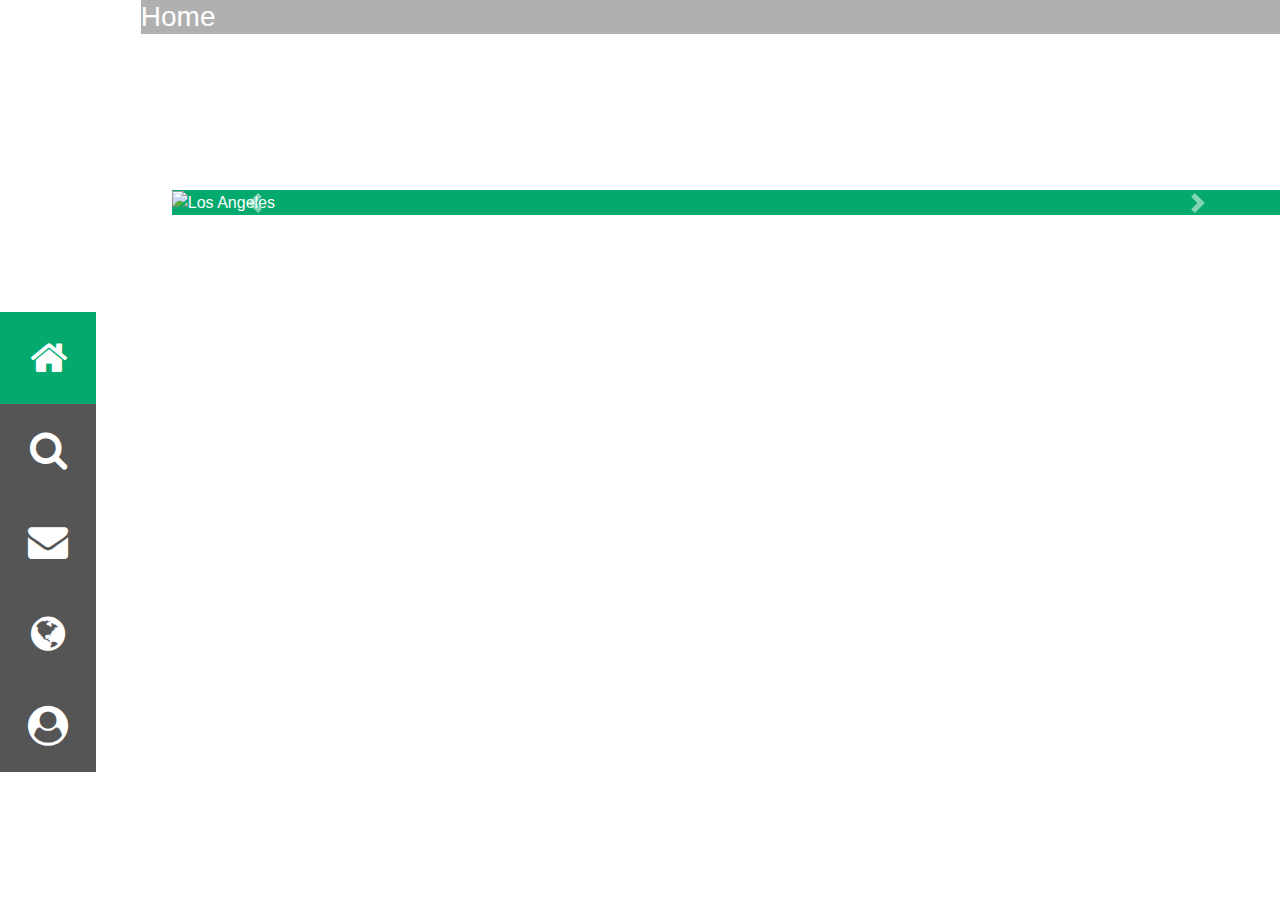
==== Bikers app Bootstrap 4.html @ 437f57fb ""Adujusted padding for .message from 20% to 10%"" ====
<!DOCTYPE html>
<html lang="EN">
    <head>
        <title> Bikers.com App (Bootstrap 4)</title>

        <!-- Metadata -->
        <meta charset="UTF-8">
        <meta name="viewport" content="width=device-width, initial-scale=1.0">
        <!-- End of Metadata -->

        <!-- Stylesheets (CSS) -->
        <link rel="stylesheet" href="https://cdnjs.cloudflare.com/ajax/libs/font-awesome/4.7.0/css/font-awesome.min.css">
        <link rel="preconnect" href="https://fonts.googleapis.com">
        <link rel="preconnect" href="https://fonts.gstatic.com" crossorigin>
        <link href="https://fonts.googleapis.com/css2?family=Open+Sans&display=swap" rel="stylesheet">
        <!-- Stylesheets end -->

        <!-- CDNs -->
        <!-- Latest compiled and minified CSS -->
        <link rel="stylesheet" href="https://cdn.jsdelivr.net/npm/bootstrap@4.6.1/dist/css/bootstrap.min.css">
        <!-- jQuery library -->
        <script src="https://cdn.jsdelivr.net/npm/jquery@3.6.0/dist/jquery.slim.min.js"></script>
        <!-- Popper JS -->
        <script src="https://cdn.jsdelivr.net/npm/popper.js@1.16.1/dist/umd/popper.min.js"></script>
        <!-- Latest compiled JavaScript -->
        <script src="https://cdn.jsdelivr.net/npm/bootstrap@4.6.1/dist/js/bootstrap.bundle.min.js"></script>
        <!-- Font Awesome Icons -->
        <link rel="stylesheet" href="https://cdnjs.cloudflare.com/ajax/libs/font-awesome/4.7.0/css/font-awesome.min.css">
        <!-- CDNs end -->

        <style>
          body{
            background: url(https://images.unsplash.com/photo-1485965120184-e220f721d03e?ixid=MnwxMjA3fDB8MHxwaG90by1wYWdlfHx8fGVufDB8fHx8&ixlib=rb-1.2.1&auto=format&fit=crop&w=750&q=80);
            background-size: cover;
            color: white;
          }
          main{
            margin-left: 11%;
          }
          .heading{
            background: rgba(30,30,30,0.35);
          }
          .branding{
            font-family: 'Lucida Console', monospace;
          }
          .bright{
            filter: brightness(550%);
            opacity: 2;
          }
          .account{
            padding: 10%;
          }

            /* Icon bars */
            .icon-bar {
              width: 6rem;
              float: left;
              background-color: #555;
              position: fixed;
              bottom: 0;
              z-index: 100;
            }
            .icon-bar a {
              display: block;
              text-align: center;
              padding: 1rem;
              transition: all 0.3s ease;
              color: white;
              font-size: 2.5rem;
            }
            .icon-bar a:hover {
              background-color: #000;
            }
            .active {
              background-color: #04AA6D;
            }
            @media all and (max-width: 767px){
              .icon-bar {
                width: 100%;
                background-color: #555;
                overflow: auto;
              }
              .icon-bar a {
                float: left;
                width: 20%;
                text-align: center;
                padding: 0.75rem 0;
                transition: all 0.3s ease;
                color: white;
                font-size: 2.5rem;
              }
            }
            @media all and (min-width: 768px){
              .icon-bar{
                margin-bottom: 10%;
              }
            }
            /* Icon bars end */
        </style>
        <script defer>
            // Disable form submissions if there are invalid fields
            (function() {
            'use strict';
            window.addEventListener('load', function() {
                // Get the forms we want to add validation styles to
                var forms = document.getElementsByClassName('needs-validation');
                // Loop over them and prevent submission
                var validation = Array.prototype.filter.call(forms, function(form)
                {
                form.addEventListener('submit', function(event) {
                    if (form.checkValidity() === false) {
                    event.preventDefault();
                    event.stopPropagation();
                    }
                    form.classList.add('was-validated');
                }, false);
                });
            }, false);
            })();
        </script>
    </head>
    <body onload="document.getElementById('default').click();">

      <!-- Forms -->
            <!-- Sign up form -->
            <div id="signup" class="modal fade">
              <span onclick="document.getElementById('signup').style.display='none'"
               class="close" title="Close Modal">&times;</span>
              <h2>Sign up / Join us</h2>
              <form action="/action_page.php" class="was-validated">
                <div class="form-group">
                  <label for="uname">Username:</label>
                  <input type="text" class="form-control" id="uname"
                   placeholder="Enter username" name="uname" required>
                  <div class="valid-feedback">Valid.</div>
                  <div class="invalid-feedback">Please fill out this field.
                  </div>
                </div>
                <div class="form-group">
                  <label for="pwd">Password:</label>
                  <input type="password" class="form-control" id="pwd" 
                  placeholder="Enter password" name="pswd" required>
                  <div class="valid-feedback">Valid.</div>
                  <div class="invalid-feedback">Please fill out this field.</div>
                </div>
                <div class="form-group">
                  <label for="pwd">Repeat Password:</label>
                  <input type="password" class="form-control" id="pwd" 
                  placeholder="Enter password" name="pswd" required>
                  <div class="valid-feedback">Valid.</div>
                  <div class="invalid-feedback">Please fill out this field.</div>
                </div>
                <div class="form-group form-check">
                  <label class="form-check-label">
                    <input class="form-check-input" type="checkbox" name="remember"
                     required> I agree on blabla.
                    <div class="valid-feedback">Valid.</div>
                    <div class="invalid-feedback">Check this checkbox to 
                      continue.</div>
                  </label>
                </div>
                <button type="submit" class="btn btn-primary">Submit</button>
              </form>
            </div>

            <!-- Login form -->
            <div id="login" class="modal">
              <span onclick="document.getElementById('login').style.display='none'"
               class="close" title="Close Modal">&times;</span>
              <h2>Login</h2>
              <form action="/action_page.php" class="needs-validation" novalidate>
                <div class="form-group">
                  <label for="uname">Username:</label>
                  <input type="text" class="form-control" id="uname" 
                  placeholder="Enter username" name="uname" required>
                  <div class="valid-feedback">Valid.</div>
                  <div class="invalid-feedback">Please fill out this field.</div>
                </div>
                <div class="form-group">
                  <label for="pwd">Password:</label>
                  <input type="password" class="form-control" id="pwd" 
                  placeholder="Enter password" name="pswd" required>
                  <div class="valid-feedback">Valid.</div>
                  <div class="invalid-feedback">Please fill out this field.</div>
                </div>
                <div class="form-group form-check">
                  <label class="form-check-label">
                    <input class="form-check-input" type="checkbox" name="remember"
                     required> I agree on blabla.
                    <div class="valid-feedback">Valid.</div>
                    <div class="invalid-feedback">Check this checkbox to 
                      continue.</div>
                  </label>
                </div>
                <button type="submit" class="btn btn-primary">Submit</button>
              </form>
            </div>
            <!-- Forms end -->

        <!-- Icon navigation bar -->
        <div class="icon-bar">
            <a href="#" class="tablinks" onclick="openTab(event, 'homepage')" 
            title="Homepage" id="default">
             <i class="fa fa-home"></i>
            </a>
            <a href="#" class="tablinks" onclick="openTab(event, 'services')" 
            title="Find Services">
             <i class="fa fa-search"></i>
            </a>
            <a href="#" class="tablinks" onclick="openTab(event, 'account')" 
            title="Messages">
             <i class="fa fa-envelope"></i>
            </a>
            <a href="#" class="tablinks" onclick="openTab(event, 'news')" 
            title="News">
             <i class="fa fa-globe"></i>
            </a>
            <a href="#" class="tablinks" onclick="openTab(event, 'userprof')" 
            title="Your Profile">
             <i class="fa fa-user-circle"></i>
            </a>
        </div>
        <!-- End of Icon Navigation Bar -->

        <main>
              <!-- Tab Contents -->
              <!-- Homepage -->
              <section id="homepage" class="tabcontent">
                <header>
                  <h3 class="mb-3 heading">Home</h3>
                  <h4 class="branding">Bikers.com</h4>
                  <p class="sub"><small>The world's best biking and cycling 
                    services are here!</small>
                  </p>
                  <div class="container">
                    <h1 class="mb-3">Trending:</h1>
                    <!-- Carousel -->
                    <div id="carousel" class="carousel slide" data-ride="carousel">
                      <!-- Indicators -->
                      <ul class="carousel-indicators">
                        <li data-target="#carousel" data-slide-to="0" 
                        class="active"></li>
                        <li data-target="#carousel" data-slide-to="1"></li>
                        <li data-target="#carousel" data-slide-to="2"></li>
                      </ul>
                      <!-- The slideshow -->
                      <div class="carousel-inner">
                        <div class="carousel-item active">
                          <img src="la.jpg" alt="Los Angeles">
                        </div>
                        <div class="carousel-item">
                          <img src="chicago.jpg" alt="Chicago">
                        </div>
                        <div class="carousel-item">
                          <img src="ny.jpg" alt="New York">
                        </div>
                      </div>
                      <!-- Left and right controls -->
                      <a class="carousel-control-prev" href="#carousel" 
                      data-slide="prev">
                        <span class="carousel-control-prev-icon"></span>
                      </a>
                      <a class="carousel-control-next" href="#carousel" 
                      data-slide="next">
                        <span class="carousel-control-next-icon"></span>
                      </a>
                    </div>
                     <!-- Carousel end -->
                  </div>
                </header>
              </section>
              <!-- Homepage end -->

              <!-- Services -->
              <section id="services" class="tabcontent">
                <header><h3 class="mb-3 heading">Services</h3></header>
                <form class="mb-5 mt-3">
                  <input type="text" placeholder="Search service/s here.." 
                  name="search">
                  <button type="submit" title="Search"><i class="fa fa-search">
                  </i></button>
                </form>
                <div class="container">
                  <h1 class="mb-3 text-center">What we offer</h1>
                  <!-- Carousel -->
                  <div id="demo" class="carousel slide" data-ride="carousel">
                    <!-- Indicators -->
                    <ul class="carousel-indicators">
                      <li data-target="#demo" data-slide-to="0" class="active">
                      </li>
                      <li data-target="#demo" data-slide-to="1"></li>
                      <li data-target="#demo" data-slide-to="2"></li>
                    </ul>
                    <!-- The slideshow -->
                    <div class="carousel-inner">
                      <div class="carousel-item active">
                        <img src="la.jpg" alt="Los Angeles">
                      </div>
                      <div class="carousel-item">
                        <img src="chicago.jpg" alt="Chicago">
                      </div>
                      <div class="carousel-item">
                        <img src="ny.jpg" alt="New York">
                      </div>
                    </div>
                    <!-- Left and right controls -->
                    <a class="carousel-control-prev" href="#demo" 
                    data-slide="prev">
                      <span class="carousel-control-prev-icon"></span>
                    </a>
                    <a class="carousel-control-next" href="#demo" 
                    data-slide="next">
                      <span class="carousel-control-next-icon"></span>
                    </a>
                  </div>
                  <!-- Carousel end -->
                  <h1 class="mb-3 text-center">Brands</h1>
                  <!-- Carousel -->
                  <div id="brands" class="carousel slide" data-ride="carousel">
                    <!-- Indicators -->
                    <ul class="carousel-indicators">
                      <li data-target="#brands" data-slide-to="0" class="active">
                      </li>
                      <li data-target="#brands" data-slide-to="1"></li>
                      <li data-target="#brands" data-slide-to="2"></li>
                    </ul>
                    <!-- The slideshow -->
                    <div class="carousel-inner">
                      <div class="carousel-item active">
                        <img src="la.jpg" alt="Los Angeles">
                      </div>
                      <div class="carousel-item">
                        <img src="chicago.jpg" alt="Chicago">
                      </div>
                      <div class="carousel-item">
                        <img src="ny.jpg" alt="New York">
                      </div>
                    </div>
                    <!-- Left and right controls -->
                    <a class="carousel-control-prev" href="#brands" 
                    data-slide="prev">
                      <span class="carousel-control-prev-icon"></span>
                    </a>
                    <a class="carousel-control-next" href="#brands" 
                    data-slide="next">
                      <span class="carousel-control-next-icon"></span>
                    </a>
                  </div>
                  <!-- Carousel end -->
              </section>
              <!-- Services end -->

              <!-- Messages -->
              <section id="account" class="tabcontent">
                <header><h3 class="mb-3 heading">Messages</h3></header>
                <div class="container text-center account">
                  <h1 class="display-2"><i class="fa fa-user-circle"></i></h1>
                  <h5>Log in</h5>
                  <p>Get we started biking and cycling!</p>
                  <button type="button" class="btn btn-lg btn-primary" 
                  onclick="document.getElementById('login').style.display='block'">Login</button>
                </div>
              </section>
              <!-- Messages end -->

              <!-- News -->
              <section id="news" class="tabcontent">
                <header><h3 class="mb-3 heading">News</h3></header>
              </section>
              <!-- News end -->

              <!-- Profile -->
              <section id="userprof" class="tabcontent">
                <header><h3 class="mb-3 heading">Profile</h3></header>
              </section>
              <!-- Profile end -->

              <!-- Tab Contents end -->
        </main>

        <script>
          // Tab contents
          function openTab(evt, tabName) {
            var i, tabcontent, tablinks;
          tabcontent = document.getElementsByClassName("tabcontent");
          for (i = 0; i < tabcontent.length; i++) {
              tabcontent[i].style.display = "none";
          }
            tablinks = document.getElementsByClassName("tablinks");
            for (i = 0; i < tablinks.length; i++) {
              tablinks[i].className = tablinks[i].className.replace(" active", "");
            }
            document.getElementById(tabName).style.display = "block";
            evt.currentTarget.className += " active";
          }

          // Test code
          const ct = document.getElementsByClassName("container");
          const hd = document.querySelector(".heading");

          for (let a = 0; a <= ct.length; a++){
            ct[a].classList.add("text-white");
            ct[a].classList.add("mx-3");
          }

          for (let b = 0; b <= hd.length; b++){
            hd[b].classList.add("bright");
          }

          // not yet working
          const ib = document.getElementsByClassName("icon-bar");
          const cb = ib.querySelector("a");

          if (window.orientation == "portrait") {
            ib[0].style.marginBottom = 0;
            ib[0].style.width = "100%";
            ib[0].style.overflow = "auto";
            cb[0].style.float = "left"
            cb[0].style.width = "20%";
            cb[0].style.textAlign = "center";
            cb[0].style.padding = "0.75rem 0";
            cb[0].style.fontSize = "2.5rem";
          }
        </script>
    </body>
    </html>
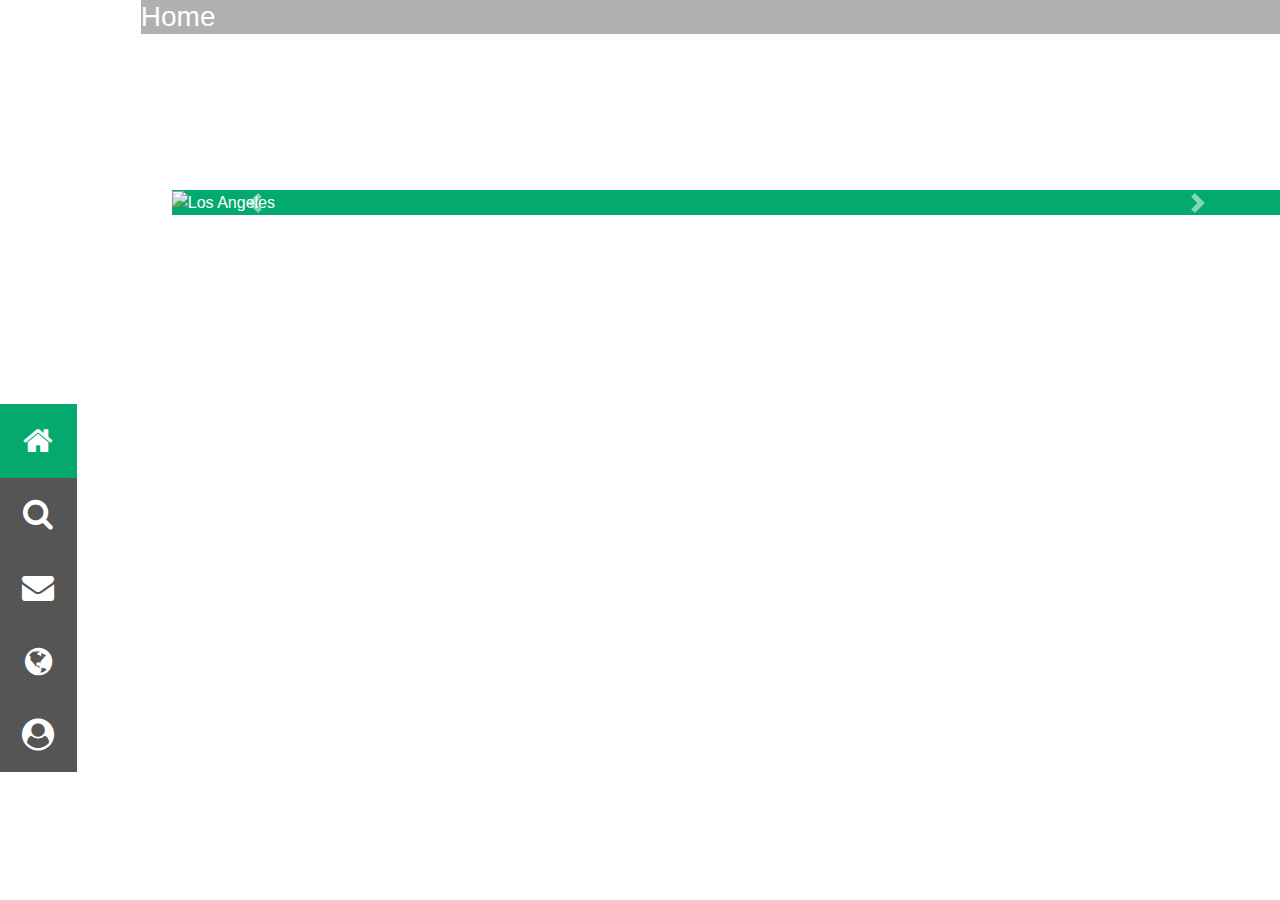
==== commit f4842803: "Greatly improved responsiveness of the icon bar" ====
--- a/Bikers app Bootstrap 4.html
+++ b/Bikers app Bootstrap 4.html
@@ -53,7 +53,8 @@
 
             /* Icon bars */
             .icon-bar {
-              width: 6rem;
+              /*width: 6rem;*/
+              width: 6vmax;
               float: left;
               background-color: #555;
               position: fixed;
@@ -63,10 +64,12 @@
             .icon-bar a {
               display: block;
               text-align: center;
-              padding: 1rem;
+              /*padding: 1rem;*/
+              padding: 1vmax;
               transition: all 0.3s ease;
               color: white;
-              font-size: 2.5rem;
+              /*font-size: 2.5rem;*/
+              font-size: 2.5vmax;
             }
             .icon-bar a:hover {
               background-color: #000;
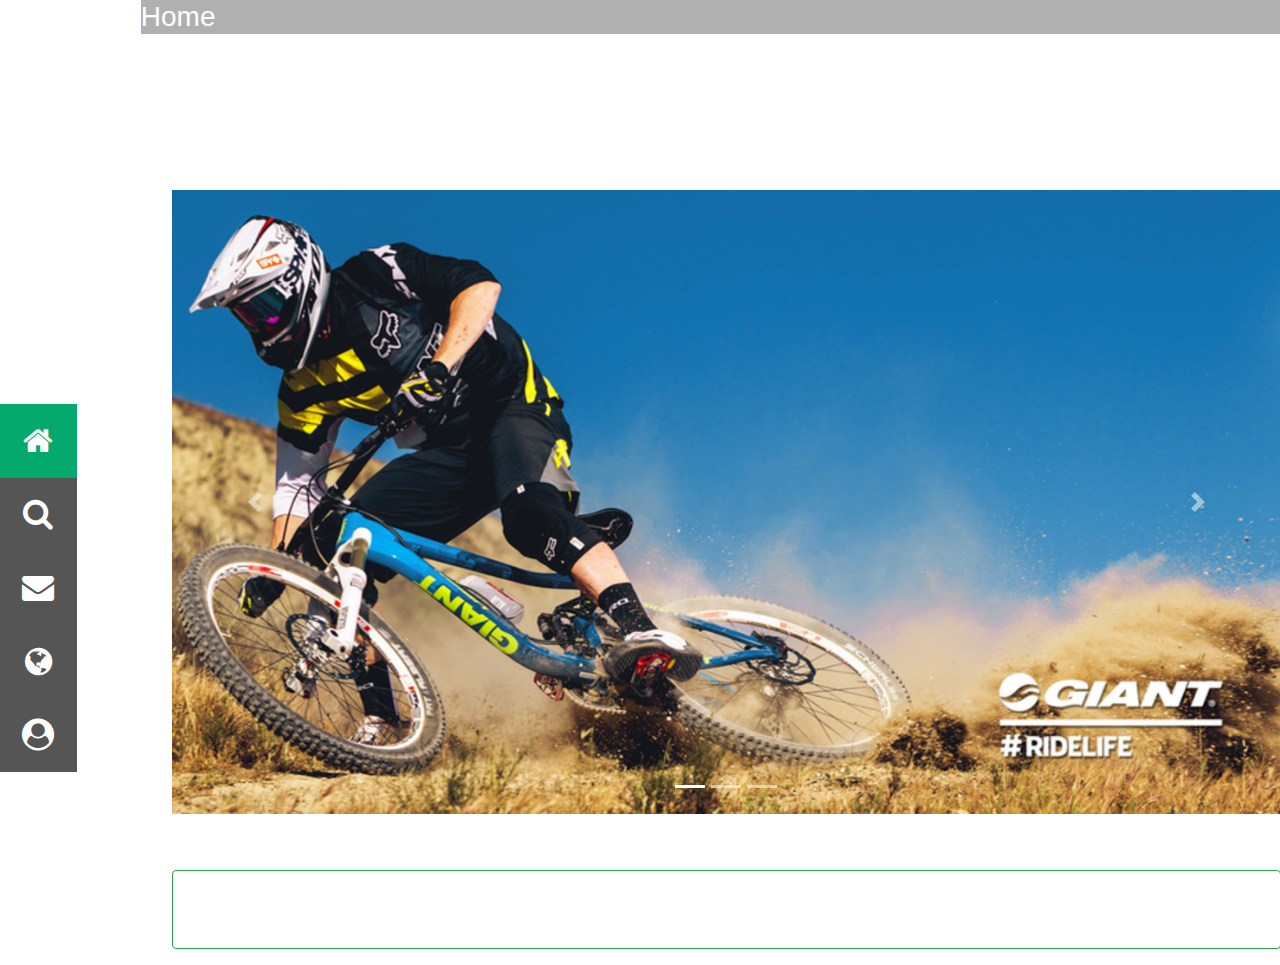
==== commit f7605d61: "UI Adjusted and Contents Added" ====
--- a/Bikers app Bootstrap 4.html
+++ b/Bikers app Bootstrap 4.html
@@ -27,110 +27,25 @@
         <!-- Font Awesome Icons -->
         <link rel="stylesheet" href="https://cdnjs.cloudflare.com/ajax/libs/font-awesome/4.7.0/css/font-awesome.min.css">
         <!-- CDNs end -->
-
-        <style>
-          body{
-            background: url(https://images.unsplash.com/photo-1485965120184-e220f721d03e?ixid=MnwxMjA3fDB8MHxwaG90by1wYWdlfHx8fGVufDB8fHx8&ixlib=rb-1.2.1&auto=format&fit=crop&w=750&q=80);
-            background-size: cover;
-            color: white;
-          }
-          main{
-            margin-left: 11%;
-          }
-          .heading{
-            background: rgba(30,30,30,0.35);
-          }
-          .branding{
-            font-family: 'Lucida Console', monospace;
-          }
-          .bright{
-            filter: brightness(550%);
-            opacity: 2;
-          }
-          .account{
-            padding: 10%;
-          }
-
-            /* Icon bars */
-            .icon-bar {
-              /*width: 6rem;*/
-              width: 6vmax;
-              float: left;
-              background-color: #555;
-              position: fixed;
-              bottom: 0;
-              z-index: 100;
-            }
-            .icon-bar a {
-              display: block;
-              text-align: center;
-              /*padding: 1rem;*/
-              padding: 1vmax;
-              transition: all 0.3s ease;
-              color: white;
-              /*font-size: 2.5rem;*/
-              font-size: 2.5vmax;
-            }
-            .icon-bar a:hover {
-              background-color: #000;
-            }
-            .active {
-              background-color: #04AA6D;
-            }
-            @media all and (max-width: 767px){
-              .icon-bar {
-                width: 100%;
-                background-color: #555;
-                overflow: auto;
-              }
-              .icon-bar a {
-                float: left;
-                width: 20%;
-                text-align: center;
-                padding: 0.75rem 0;
-                transition: all 0.3s ease;
-                color: white;
-                font-size: 2.5rem;
-              }
-            }
-            @media all and (min-width: 768px){
-              .icon-bar{
-                margin-bottom: 10%;
-              }
-            }
-            /* Icon bars end */
-        </style>
-        <script defer>
-            // Disable form submissions if there are invalid fields
-            (function() {
-            'use strict';
-            window.addEventListener('load', function() {
-                // Get the forms we want to add validation styles to
-                var forms = document.getElementsByClassName('needs-validation');
-                // Loop over them and prevent submission
-                var validation = Array.prototype.filter.call(forms, function(form)
-                {
-                form.addEventListener('submit', function(event) {
-                    if (form.checkValidity() === false) {
-                    event.preventDefault();
-                    event.stopPropagation();
-                    }
-                    form.classList.add('was-validated');
-                }, false);
-                });
-            }, false);
-            })();
-        </script>
+        <link rel="stylesheet" href="appstyle.css">
+        <script defer src="appscripts.js"></script>
     </head>
-    <body onload="document.getElementById('default').click();">
+    <body onload="document.getElementById('default').click(); 
+    document.getElementById('follow').click();">
 
       <!-- Forms -->
             <!-- Sign up form -->
-            <div id="signup" class="modal fade">
-              <span onclick="document.getElementById('signup').style.display='none'"
-               class="close" title="Close Modal">&times;</span>
+            <div id="signup" class="modal justify-content-center animate">
+              <span onclick="closeSignup()" class="close" title="Close Modal">
+                &times;</span>
+
+                <div class="imgcontainer">
+                  <i class="fa fa-user-circle f-left"></i>
+                </div>
+
               <h2>Sign up / Join us</h2>
-              <form action="/action_page.php" class="was-validated">
+
+              <form action="#" class="was-validated">
                 <div class="form-group">
                   <label for="uname">Username:</label>
                   <input type="text" class="form-control" id="uname"
@@ -162,16 +77,22 @@
                       continue.</div>
                   </label>
                 </div>
-                <button type="submit" class="btn btn-primary">Submit</button>
+                <button type="submit" class="btn btn-bikers">Submit</button>
               </form>
             </div>
 
             <!-- Login form -->
-            <div id="login" class="modal">
-              <span onclick="document.getElementById('login').style.display='none'"
-               class="close" title="Close Modal">&times;</span>
+            <div id="login" class="modal justify-content-center animate">
+              <span onclick="closeLogin()" class="close" title="Close Modal">
+                &times;</span>
+
+               <div class="imgcontainer">
+                <i class="fa fa-user-circle f-left"></i>
+              </div>
+
               <h2>Login</h2>
-              <form action="/action_page.php" class="needs-validation" novalidate>
+
+              <form action="#" class="needs-validation" novalidate>
                 <div class="form-group">
                   <label for="uname">Username:</label>
                   <input type="text" class="form-control" id="uname" 
@@ -195,7 +116,7 @@
                       continue.</div>
                   </label>
                 </div>
-                <button type="submit" class="btn btn-primary">Submit</button>
+                <button type="submit" class="btn btn-bikers">Submit</button>
               </form>
             </div>
             <!-- Forms end -->
@@ -227,6 +148,7 @@
 
         <main>
               <!-- Tab Contents -->
+
               <!-- Homepage -->
               <section id="homepage" class="tabcontent">
                 <header>
@@ -249,13 +171,13 @@
                       <!-- The slideshow -->
                       <div class="carousel-inner">
                         <div class="carousel-item active">
-                          <img src="la.jpg" alt="Los Angeles">
+                          <img class="img-fluid" src="giant.png" alt="Giant">
                         </div>
                         <div class="carousel-item">
-                          <img src="chicago.jpg" alt="Chicago">
+                          <img class="img-fluid" src="trinx.png" alt="Trinx">
                         </div>
                         <div class="carousel-item">
-                          <img src="ny.jpg" alt="New York">
+                          <img class="img-fluid" src="foxter.png" alt="Foxter">
                         </div>
                       </div>
                       <!-- Left and right controls -->
@@ -271,6 +193,18 @@
                      <!-- Carousel end -->
                   </div>
                 </header>
+
+                <div class="container">
+                  <button type="button" class="btn btn-outline-success 
+                  text-white" onclick="login()">
+                    <i class="fa fa-user-circle f-left"></i>
+                    <div class="f-left">
+                      <h3>Log in</h3>
+                      <small>for more recommendations</small>
+                    </div>
+                  </button>
+              </div>
+
               </section>
               <!-- Homepage end -->
 
@@ -280,8 +214,8 @@
                 <form class="mb-5 mt-3">
                   <input type="text" placeholder="Search service/s here.." 
                   name="search">
-                  <button type="submit" title="Search"><i class="fa fa-search">
-                  </i></button>
+                  <button type="submit" title="Search"><i class="fa fa-search
+                     search"></i></button>
                 </form>
                 <div class="container">
                   <h1 class="mb-3 text-center">What we offer</h1>
@@ -297,13 +231,13 @@
                     <!-- The slideshow -->
                     <div class="carousel-inner">
                       <div class="carousel-item active">
-                        <img src="la.jpg" alt="Los Angeles">
+                        <img class="img-fluid" src="trinx.png" alt="Los Angeles">
                       </div>
                       <div class="carousel-item">
-                        <img src="chicago.jpg" alt="Chicago">
+                        <img class="img-fluid" src="giant.png" alt="Chicago">
                       </div>
                       <div class="carousel-item">
-                        <img src="ny.jpg" alt="New York">
+                        <img class="img-fluid" src="foxter.png" alt="New York">
                       </div>
                     </div>
                     <!-- Left and right controls -->
@@ -330,13 +264,13 @@
                     <!-- The slideshow -->
                     <div class="carousel-inner">
                       <div class="carousel-item active">
-                        <img src="la.jpg" alt="Los Angeles">
+                        <img class="img-fluid" src="foxter.png" alt="Los Angeles">
                       </div>
                       <div class="carousel-item">
-                        <img src="chicago.jpg" alt="Chicago">
+                        <img class="img-fluid" src="trinx.png" alt="Chicago">
                       </div>
                       <div class="carousel-item">
-                        <img src="ny.jpg" alt="New York">
+                        <img class="img-fluid" src="giant.png" alt="New York">
                       </div>
                     </div>
                     <!-- Left and right controls -->
@@ -360,8 +294,8 @@
                   <h1 class="display-2"><i class="fa fa-user-circle"></i></h1>
                   <h5>Log in</h5>
                   <p>Get we started biking and cycling!</p>
-                  <button type="button" class="btn btn-lg btn-primary" 
-                  onclick="document.getElementById('login').style.display='block'">Login</button>
+                  <button type="button" class="btn btn-lg btn-bikers" 
+                  onclick="login()">Login</button>
                 </div>
               </section>
               <!-- Messages end -->
@@ -369,61 +303,185 @@
               <!-- News -->
               <section id="news" class="tabcontent">
                 <header><h3 class="mb-3 heading">News</h3></header>
+                <!-- Tabs inside tab -->
+                <div class="container">
+                  <ul class="nav nav-tabs nav-justified">
+                    <li class="nav-item">
+                      <a href="#" class="nav-link" onclick="showTab(event, 
+                      'following')" id="follow">Following</a>
+                    </li>
+                    <li class="nav-item">
+                      <a href="#" class="nav-link" onclick="showTab(event, 
+                      'nearby')">Nearby</a>
+                    </li>
+                    <li class="nav-item">
+                      <a href="#" class="nav-link" onclick="showTab(event, 
+                      'regional')">Regional</a>
+                    </li>
+                    <li class="nav-item">
+                      <a href="#" class="nav-link" onclick="showTab(event, 
+                      'national')">National</a>
+                    </li>
+                    <li class="nav-item">
+                      <a href="#" class="nav-link" onclick="showTab(event, 
+                      'global')">Global</a>
+                    </li>
+                  </ul>
+                </div>
+                <!-- Contents -->
+                <article id="following" class="contents">
+
+                  <div class="container">
+                    <div class="jumbotron">
+                      <h1>Lorem ipsum dolor</h1>
+                      <p>Lorem ipsum dolor sit amet</p>
+                    </div>
+                  </div>
+
+                  <div class="container">
+                    <div class="jumbotron">
+                      <h1>Lorem ipsum</h1>
+                      <p>Kandhon ko kitabon ke bojh ne jhukaya.</p>
+                    </div>
+                  </div>
+
+                  <div class="container">
+                    <div class="jumbotron">
+                      <h1>Add some content if you want</h1>
+                    </div>
+                  </div>
+
+                </article>
+
+                <article id="nearby" class="contents">
+
+                  <div class="container">
+                    <div class="jumbotron">
+                      <h1>Give me some sunshine</h1>
+                      <p>Kandhon ko kitabon ke bojh ne jhukaya.</p>
+                      </div>
+                    </div>
+
+                    <div class="container">
+                      <div class="jumbotron">
+                        <h1>Add some content if you want</h1>
+                      </div>
+                    </div>
+
+                </article>
+
+                <article id="regional" class="contents">
+
+                  <div class="container">
+                    <div class="jumbotron">
+                      <h1>Ang balita ngayon</h1>
+                      <p>Kandhon ko kitabon ke bojh ne jhukaya.</p>
+                     </div>
+                    </div>
+
+                    <div class="container">
+                      <div class="jumbotron">
+                        <h1>Add some content if you want</h1>
+                      </div>
+                    </div>
+
+                </article>
+
+                <article id="national" class="contents">
+
+                  <div class="container">
+                    <div class="jumbotron">
+                      <h1>Lorem ipsum</h1>
+                      <p>Kandhon ko kitabon ke bojh ne jhukaya.</p>
+                    </div>
+                  </div>
+
+                  <div class="container">
+                    <div class="jumbotron">
+                      <h1>Add some content if you want</h1>
+                    </div>
+                  </div>
+
+                </article>
+
+                <article id="global" class="contents">
+
+                  <div class="container">
+                    <div class="jumbotron">
+                      <h1>Give me some sunshine</h1>
+                      <p>Give me some sunshine, give me some rain!</p>
+                      </div>
+                      </div>
+
+                      <div class="container">
+                        <div class="jumbotron">
+                          <h1>Lorem ipsum</h1>
+                          <p>Kandhon ko kitabon ke bojh ne jhukaya.</p>
+                        </div>
+                      </div>
+
+                      <div class="container">
+                        <div class="jumbotron">
+                          <h1>Add some content if you want</h1>
+                        </div>
+                      </div>
+
+                </article>
+                <!-- Contents end -->
+                <!-- Tabs inside tab end -->
               </section>
               <!-- News end -->
 
               <!-- Profile -->
               <section id="userprof" class="tabcontent">
                 <header><h3 class="mb-3 heading">Profile</h3></header>
+
+                <h1 class="display-4 p-5"><b>My Account</b></h1>
+
+                <section class="buttons">
+
+                <button type="button" class="btn btn-outline-success text-white"
+                onclick="login()">
+                  <i class="fa fa-user-circle f-left"></i>
+                  <div class="f-left">
+                  <h3>Log in</h3>
+                  <small>Get started biking!</small>
+                </div>
+                </button>
+
+                <button type="button" class="btn btn-outline-success text-white">
+                  <p class="f-left">View History</p>
+                </button>
+
+                <button type="button" class="btn btn-outline-success text-white">
+                  <p class="f-left">Account Settings</p>
+                </button>
+
+                <button type="button" class="btn btn-outline-success text-white"
+                onclick="signup()">
+                  <p class="f-left signup">Sign up</p>
+                </button>
+
+                <h2>General</h2>
+
+                <button type="button" class="btn btn-outline-success text-white">
+                  <p class="f-left">Learn more about Bikers.com</p>
+                </button>
+
+                <button type="button" class="btn btn-outline-success text-white">
+                  <p class="f-left">Frequently Asked Questions</p>
+                </button>
+
+                <button type="button" class="btn btn-outline-success text-white">
+                  <p class="f-left">About Us</p>
+                </button>
+
+              </section>
+
               </section>
               <!-- Profile end -->
 
               <!-- Tab Contents end -->
         </main>
-
-        <script>
-          // Tab contents
-          function openTab(evt, tabName) {
-            var i, tabcontent, tablinks;
-          tabcontent = document.getElementsByClassName("tabcontent");
-          for (i = 0; i < tabcontent.length; i++) {
-              tabcontent[i].style.display = "none";
-          }
-            tablinks = document.getElementsByClassName("tablinks");
-            for (i = 0; i < tablinks.length; i++) {
-              tablinks[i].className = tablinks[i].className.replace(" active", "");
-            }
-            document.getElementById(tabName).style.display = "block";
-            evt.currentTarget.className += " active";
-          }
-
-          // Test code
-          const ct = document.getElementsByClassName("container");
-          const hd = document.querySelector(".heading");
-
-          for (let a = 0; a <= ct.length; a++){
-            ct[a].classList.add("text-white");
-            ct[a].classList.add("mx-3");
-          }
-
-          for (let b = 0; b <= hd.length; b++){
-            hd[b].classList.add("bright");
-          }
-
-          // not yet working
-          const ib = document.getElementsByClassName("icon-bar");
-          const cb = ib.querySelector("a");
-
-          if (window.orientation == "portrait") {
-            ib[0].style.marginBottom = 0;
-            ib[0].style.width = "100%";
-            ib[0].style.overflow = "auto";
-            cb[0].style.float = "left"
-            cb[0].style.width = "20%";
-            cb[0].style.textAlign = "center";
-            cb[0].style.padding = "0.75rem 0";
-            cb[0].style.fontSize = "2.5rem";
-          }
-        </script>
     </body>
     </html>--- a/appstyle.css
+++ b/appstyle.css
@@ -0,0 +1,170 @@
+body{
+    background: url(https://images.unsplash.com/photo-1485965120184-e220f721d03e?ixid=MnwxMjA3fDB8MHxwaG90by1wYWdlfHx8fGVufDB8fHx8&ixlib=rb-1.2.1&auto=format&fit=crop&w=750&q=80);
+    background-size: cover;
+    color: white;
+  }
+  main{
+    margin-left: 11%;
+  }
+  a{
+    color: white;
+  }
+  a:hover, .search{
+    color:#04AA6D;
+  }
+  .heading{
+    background: rgba(30,30,30,0.35);
+  }
+  .branding{
+    font-family: 'Lucida Console', monospace;
+  }
+  .bright{
+    filter: brightness(250%);
+    opacity: 2;
+  }
+  .account{
+    padding: 10%;
+  }
+  .btn-bikers{
+    background-color: #04AA6D;
+    color: white;
+  }
+  .f-left{
+    float: left;
+    margin-right: 0.5rem;
+  }
+  #userprof .buttons{
+    padding: 0.25% 10% 2% 4%;
+  }
+  #userprof button, #homepage button{
+    width: 100%;
+    margin-bottom: 1rem;
+  }
+  #homepage button{
+    margin-top: 2%;
+  }
+  #homepage button i{
+    font-size: 3.5rem;
+  }
+  #userprof i{
+    font-size: 3rem;
+  }
+  .signup{
+    font-style: italic;
+    font-weight: bold;
+  }
+  .contents{
+    padding: 5% 5% 5% 0;
+    margin-bottom: 1%;
+  }
+  .contents .jumbotron{
+    color: black;
+  }
+  .tabcontent button:hover, .contents button:hover{
+    background-color: #04AA6D;
+  }
+  .carousel{
+    margin-bottom: 3%;
+  }
+
+    /* Icon bars */
+    .icon-bar {
+      /*width: 6rem;*/
+      width: 6vmax;
+      float: left;
+      background-color: #555;
+      position: fixed;
+      bottom: 0;
+      z-index: 100;
+    }
+    .icon-bar a {
+      display: block;
+      text-align: center;
+      /*padding: 1rem;*/
+      padding: 1vmax;
+      transition: all 0.3s ease;
+      color: white;
+      /*font-size: 2.5rem;*/
+      font-size: 2.5vmax;
+    }
+    .icon-bar a:hover {
+      background-color: #000;
+    }
+    .active {
+      background-color: #04AA6D;
+    }
+    @media all and (max-width: 767px){
+      .icon-bar {
+        width: 100%;
+        background-color: #555;
+        overflow: auto;
+      }
+      .icon-bar a {
+        float: left;
+        width: 20%;
+        text-align: center;
+        padding: 0.75rem 0;
+        transition: all 0.3s ease;
+        color: white;
+        font-size: 2.5rem;
+      }
+    }
+    @media all and (min-width: 768px){
+      .icon-bar{
+        margin-bottom: 10%;
+      }
+    }
+    /* Icon bars end */
+
+    /* Forms *
+    /* The Modal (background) */
+    .modal {
+      display: none;
+      position: fixed;
+      z-index: 101;
+      left: 0;
+      top: 0;
+      width: 100%;
+      height: 100%;
+      overflow: auto;
+      color: rgb(0,0,0);
+      background-color: rgba(255,255,255,0.95);
+      padding: 15%;
+    }
+
+    /* Modal Content/Box */
+    .modal-content {
+      background-color: #fefefe;
+      margin: 5px auto;
+      border: 1px solid #888;
+      width: 80%;
+    }
+
+    /* The Close Button */
+    .close {
+      color: #000;
+      font-size: 35px;
+      font-weight: bold;
+    }
+
+    /* Close button on hover */
+    .close:hover,
+    .close:focus {
+      color: red;
+      cursor: pointer;
+    }
+
+    /* Add Zoom Animation */
+    .animate {
+      -webkit-animation: animatezoom 0.6s;
+      animation: animatezoom 0.6s
+    }
+    @-webkit-keyframes animatezoom {
+      from {-webkit-transform: scale(0)}
+      to {-webkit-transform: scale(1)}
+    }
+    @keyframes animatezoom {
+      from {transform: scale(0)}
+      to {transform: scale(1)}
+    }
+    /* Forms end */